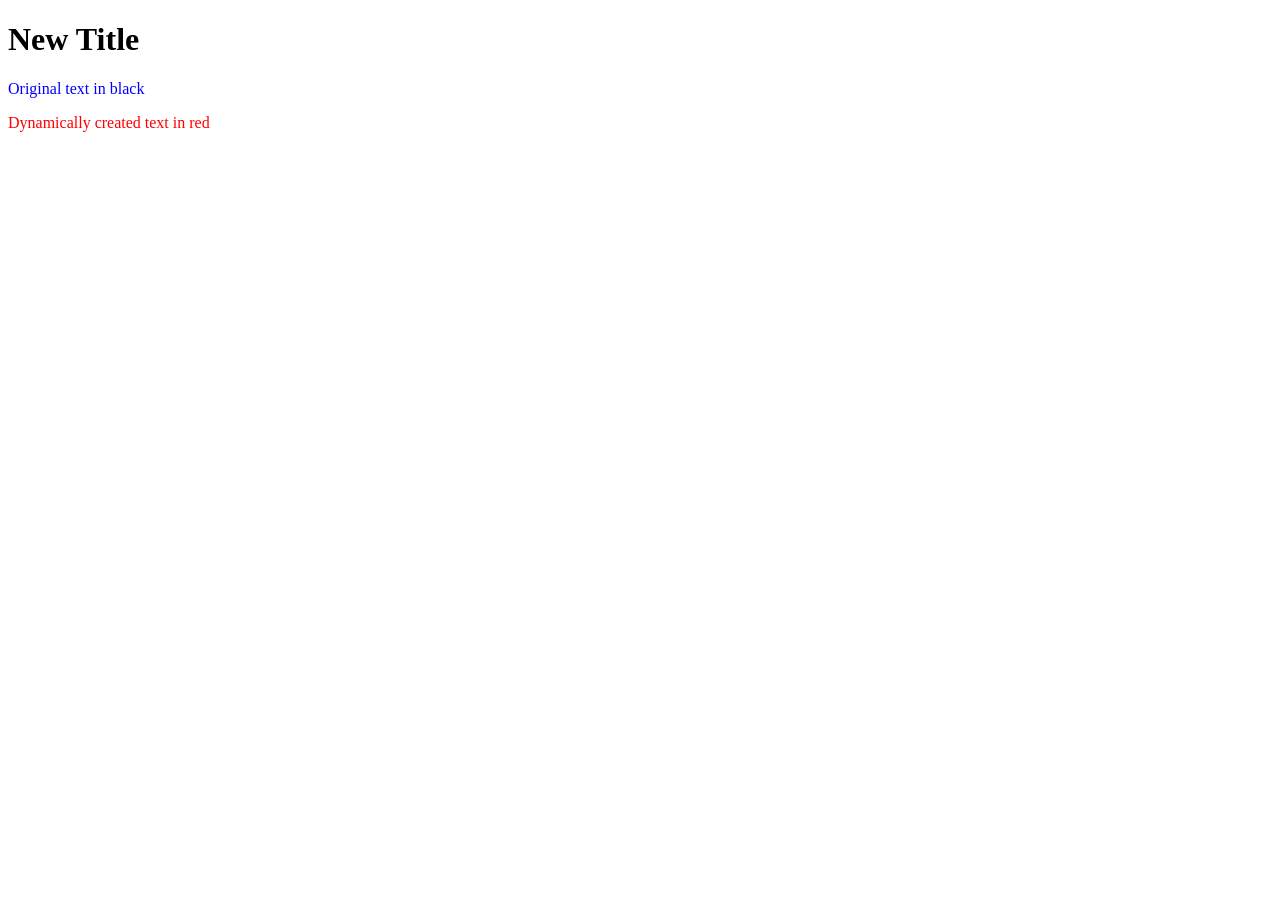
==== sample/index.html @ 418caaba "Sample for Day 2" ====
<!DOCTYPE html>
<html>
<head>
  <meta charset="UTF-8">
  <title>JavaScript Test Page</title>
  <link rel="stylesheet" type="text/css" href="main.css" />
</head>
<body>
  <h1 id="title">Original Title</h1>
  <p id="text">Original text in black</p>
  <script type="text/javascript" src="main.js"></script>
</body>
</html>
---- sample/main.css ----
p.red {
  color: red;
}

p.blue {
  color: blue;
}
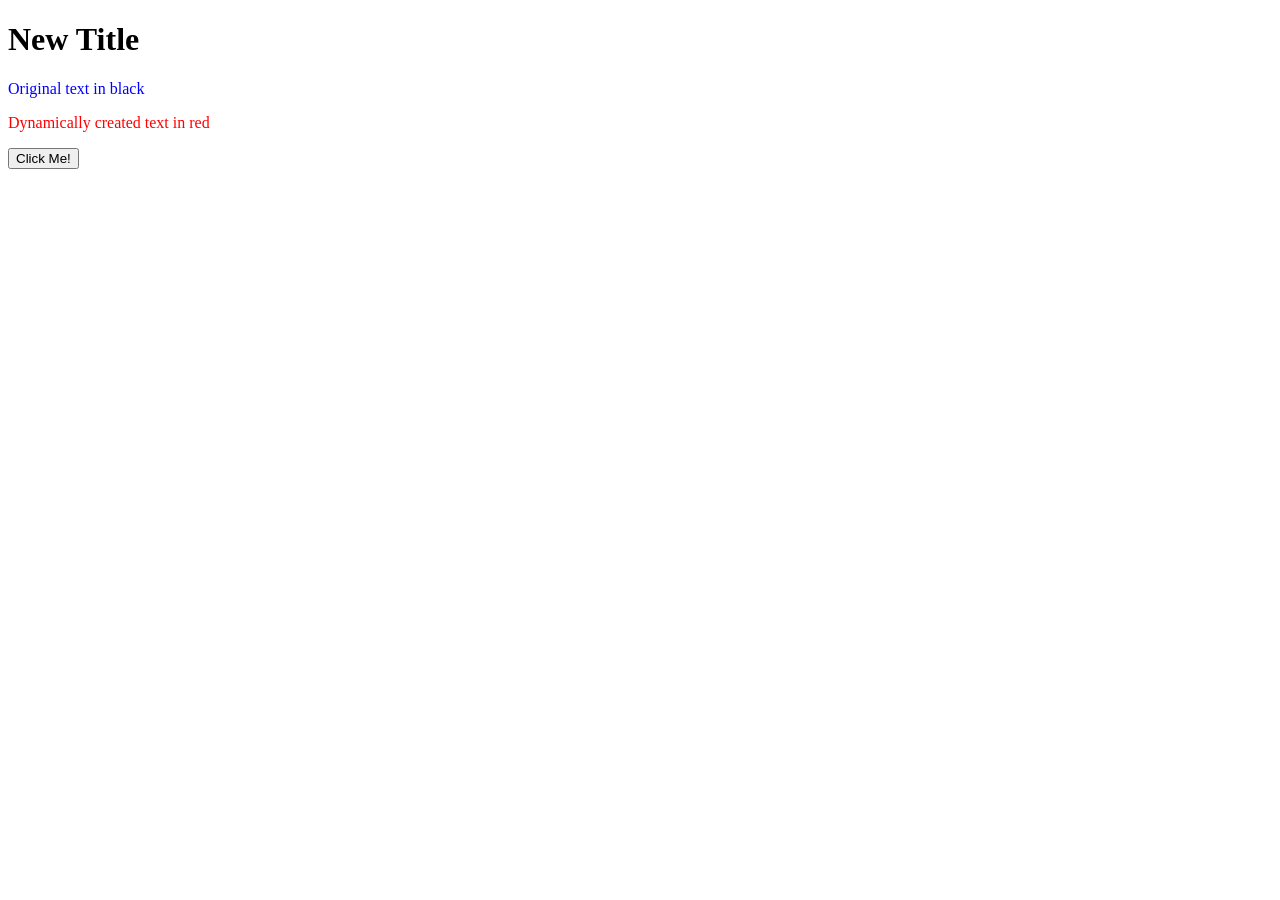
==== commit 87ece8e5: "jQuery example" ====
--- a/sample/index.html
+++ b/sample/index.html
@@ -4,10 +4,12 @@
   <meta charset="UTF-8">
   <title>JavaScript Test Page</title>
   <link rel="stylesheet" type="text/css" href="main.css" />
+  <script type="text/javascript" src="http://ajax.googleapis.com/ajax/libs/jquery/1.10.2/jquery.min.js"></script>
 </head>
 <body>
   <h1 id="title">Original Title</h1>
   <p id="text">Original text in black</p>
-  <script type="text/javascript" src="main.js"></script>
+  <input type="button" id="fire" value="Fire"></input>
+  <script type="text/javascript" src="main2.js"></script>
 </body>
 </html>
